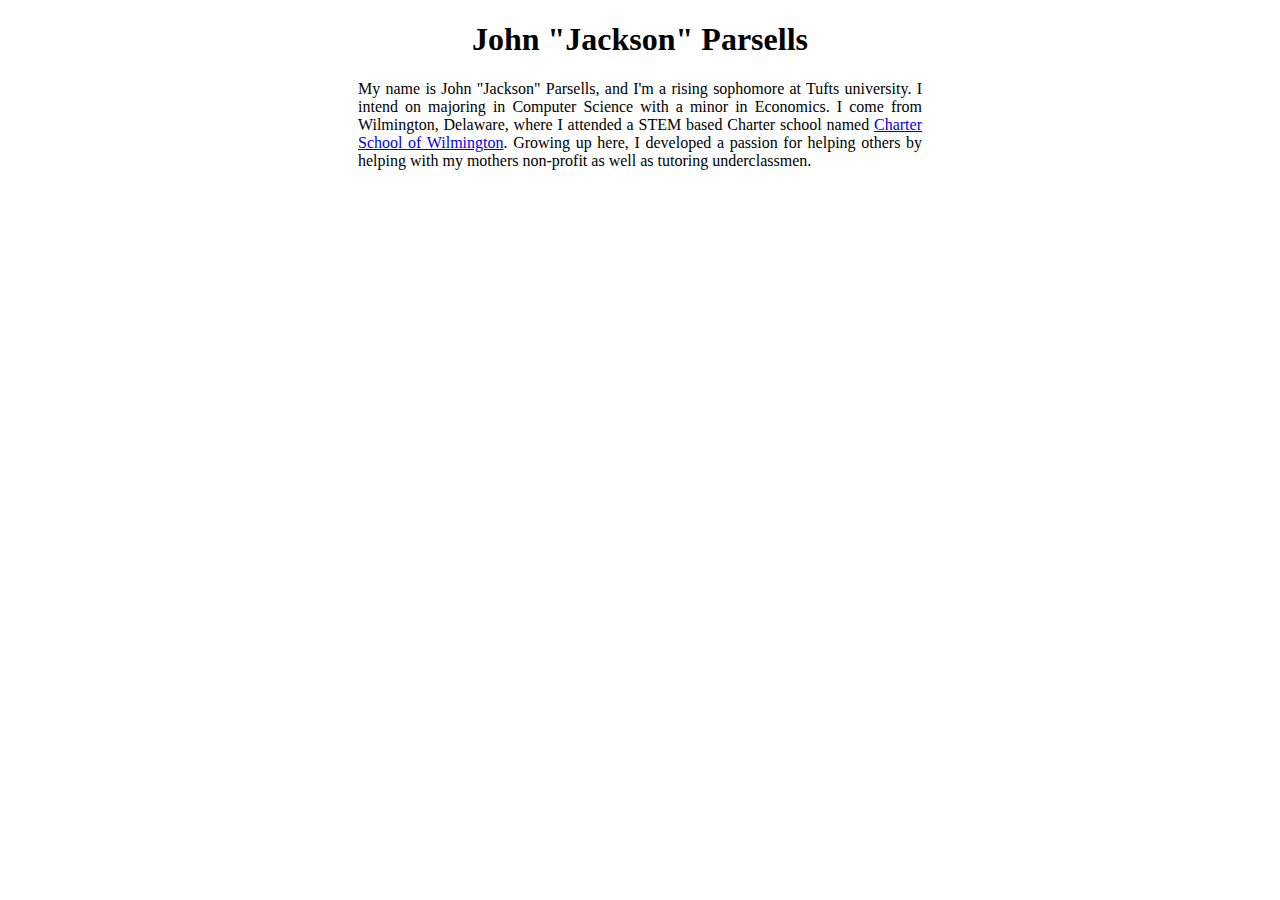
==== bio.html @ 9757c3c6 "wrote bio.html and a style sheet for it" ====
<!DOCTYPE html>

<html>
    <head>
        <title>Jackson Parsells bio</title>
        <link type = "text/css" rel = "stylesheet" href = bioStyleSheet.css />
    </head>

    <body>
        <h1>John "Jackson" Parsells</h1>
        <p>
            My name is John "Jackson" Parsells, and I'm a rising sophomore
            at Tufts university. I intend on majoring in Computer Science
            with a minor in Economics. I come from Wilmington, Delaware,
            where I attended a STEM based Charter school named
            <a href="https://charterschool.org/">Charter School of 
            Wilmington</a>. Growing up here, I developed a passion for helping
            others by helping with my mothers non-profit as well as tutoring
            underclassmen.
        </p>
    </body>
</html>
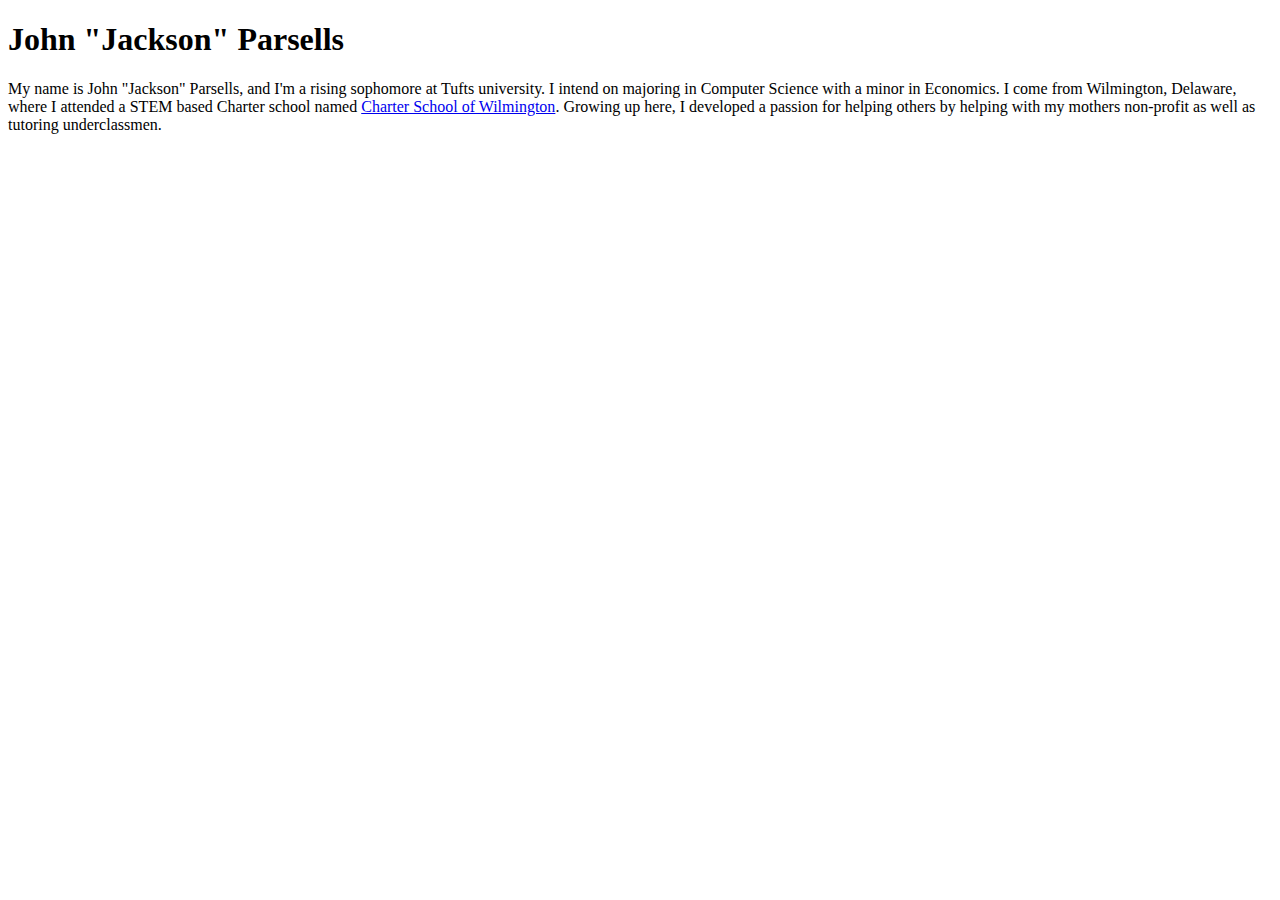
==== commit 64c16dea: "added style sheets for index and resume, modified bio, index, and resume" ====
--- a/bio.html
+++ b/bio.html
@@ -1,9 +1,11 @@
 <!DOCTYPE html>
 
-<html>
+<html lang = "en.us">
     <head>
+        <meta charset = "UTF-8" />
+        <meta name = "viewport" content = "width=device-width, initial-scale = 1.0"/>
         <title>Jackson Parsells bio</title>
-        <link type = "text/css" rel = "stylesheet" href = bioStyleSheet.css />
+        <link type = "text/css" rel = "stylesheet" href = bioStyleSheet.css/>
     </head>
 
     <body>
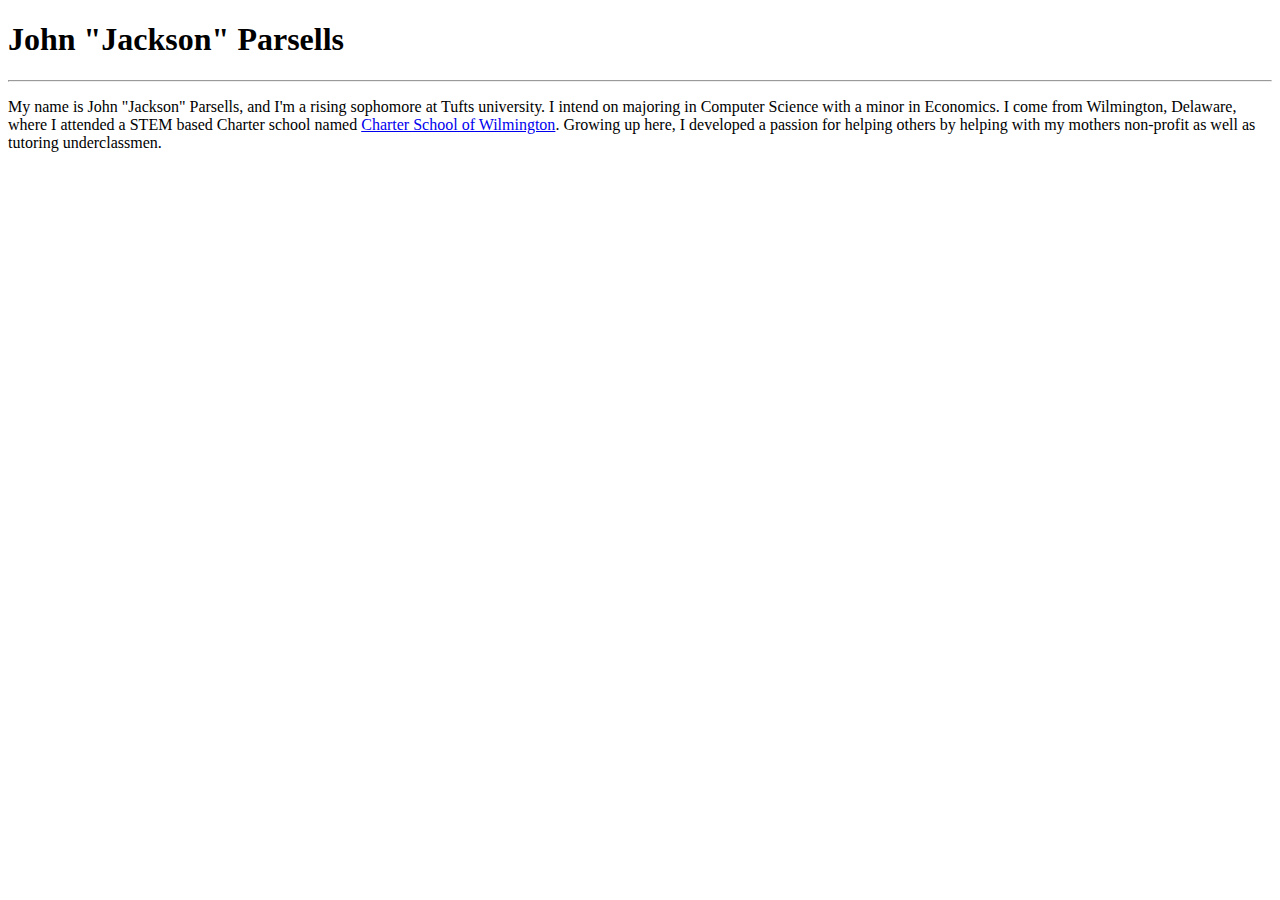
==== commit 43e69edb: "finished bio and index, got start on resume" ====
--- a/bio.html
+++ b/bio.html
@@ -2,14 +2,15 @@
 
 <html lang = "en.us">
     <head>
-        <meta charset = "UTF-8" />
-        <meta name = "viewport" content = "width=device-width, initial-scale = 1.0"/>
-        <title>Jackson Parsells bio</title>
-        <link type = "text/css" rel = "stylesheet" href = bioStyleSheet.css/>
+        <meta charset = "UTF-8">
+        <meta name = "viewport" content = "width=device-width, initial-scale = 1.0">
+        <title>bio page</title>
+        <link type = "text/css" rel = "stylesheet" href = ./biostylesheet.css>
     </head>
 
     <body>
         <h1>John "Jackson" Parsells</h1>
+        <hr/>
         <p>
             My name is John "Jackson" Parsells, and I'm a rising sophomore
             at Tufts university. I intend on majoring in Computer Science
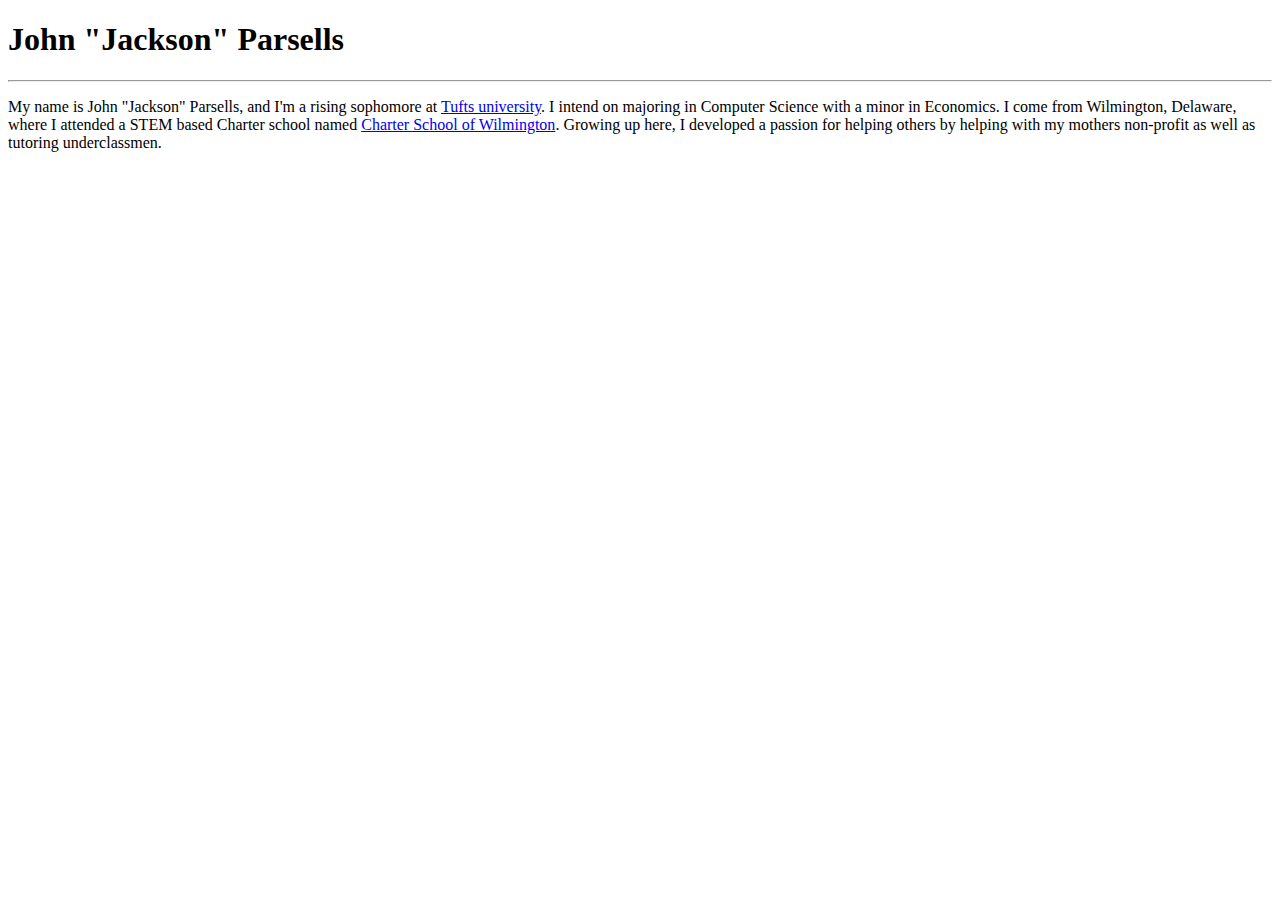
==== commit b469cef9: "completed resume work, added hyperlink to bio" ====
--- a/bio.html
+++ b/bio.html
@@ -13,7 +13,7 @@
         <hr/>
         <p>
             My name is John "Jackson" Parsells, and I'm a rising sophomore
-            at Tufts university. I intend on majoring in Computer Science
+            at <a href ="https://www.tufts.edu/">Tufts university</a>. I intend on majoring in Computer Science
             with a minor in Economics. I come from Wilmington, Delaware,
             where I attended a STEM based Charter school named
             <a href="https://charterschool.org/">Charter School of 
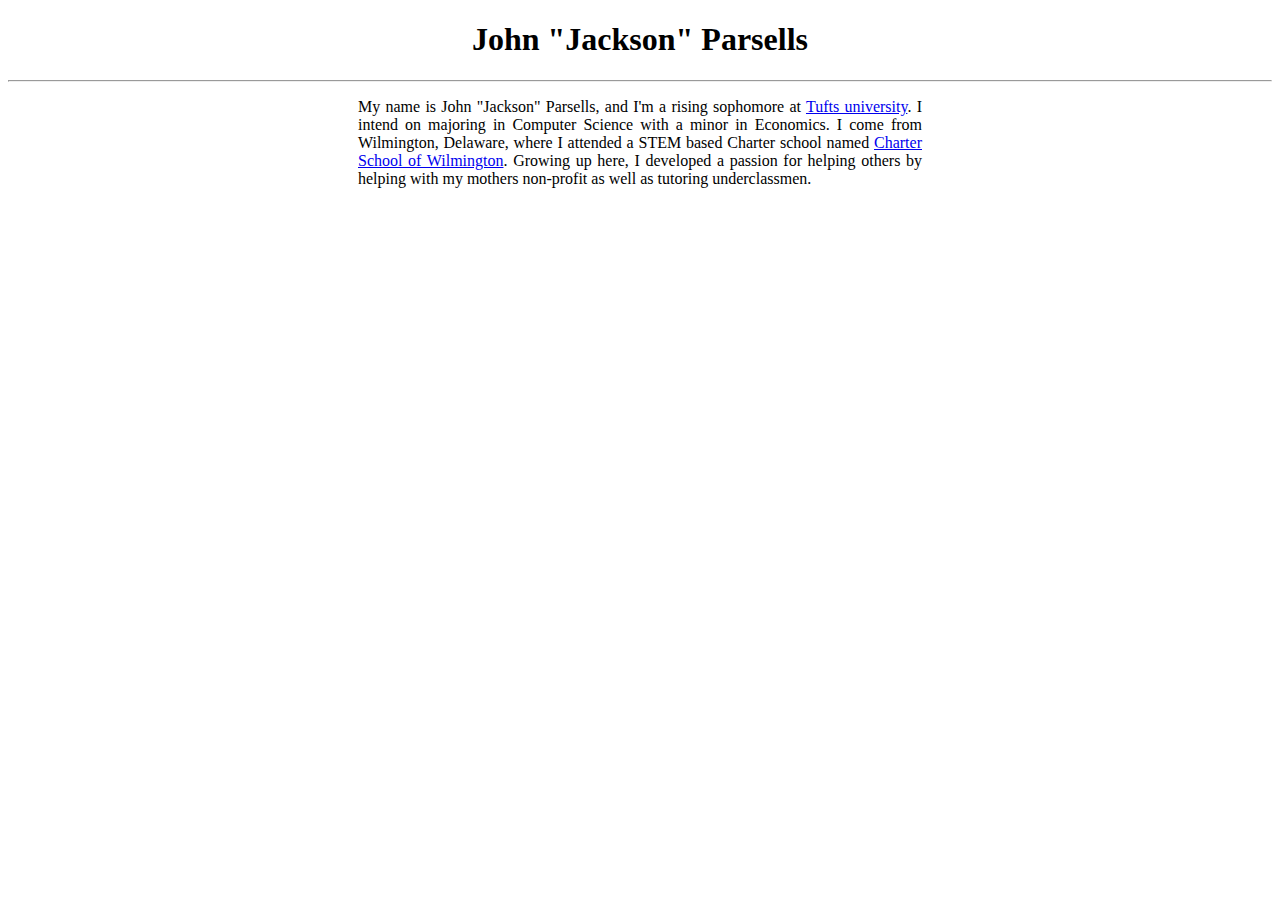
==== commit 71d0495a: "fixed html lang to be en, added alt text if picture in index fails to load" ====
--- a/bio.html
+++ b/bio.html
@@ -1,6 +1,6 @@
 <!DOCTYPE html>
 
-<html lang = "en.us">
+<html lang = "en">
     <head>
         <meta charset = "UTF-8">
         <meta name = "viewport" content = "width=device-width, initial-scale = 1.0">
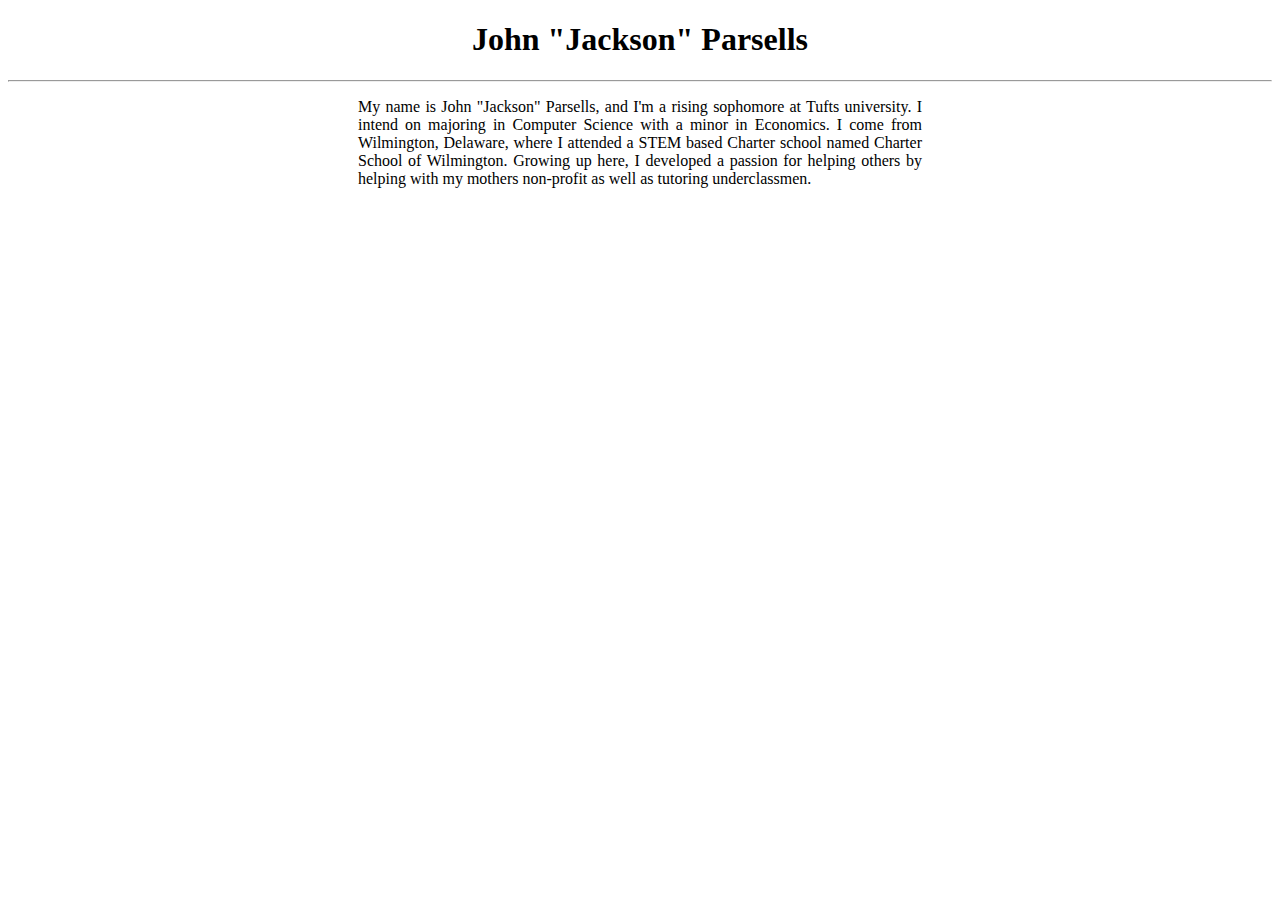
==== commit 4d192460: "removed absolute URLs to school websites" ====
--- a/bio.html
+++ b/bio.html
@@ -13,11 +13,10 @@
         <hr/>
         <p>
             My name is John "Jackson" Parsells, and I'm a rising sophomore
-            at <a href ="https://www.tufts.edu/">Tufts university</a>. I intend on majoring in Computer Science
+            at Tufts university. I intend on majoring in Computer Science
             with a minor in Economics. I come from Wilmington, Delaware,
             where I attended a STEM based Charter school named
-            <a href="https://charterschool.org/">Charter School of 
-            Wilmington</a>. Growing up here, I developed a passion for helping
+            Charter School of Wilmington. Growing up here, I developed a passion for helping
             others by helping with my mothers non-profit as well as tutoring
             underclassmen.
         </p>
